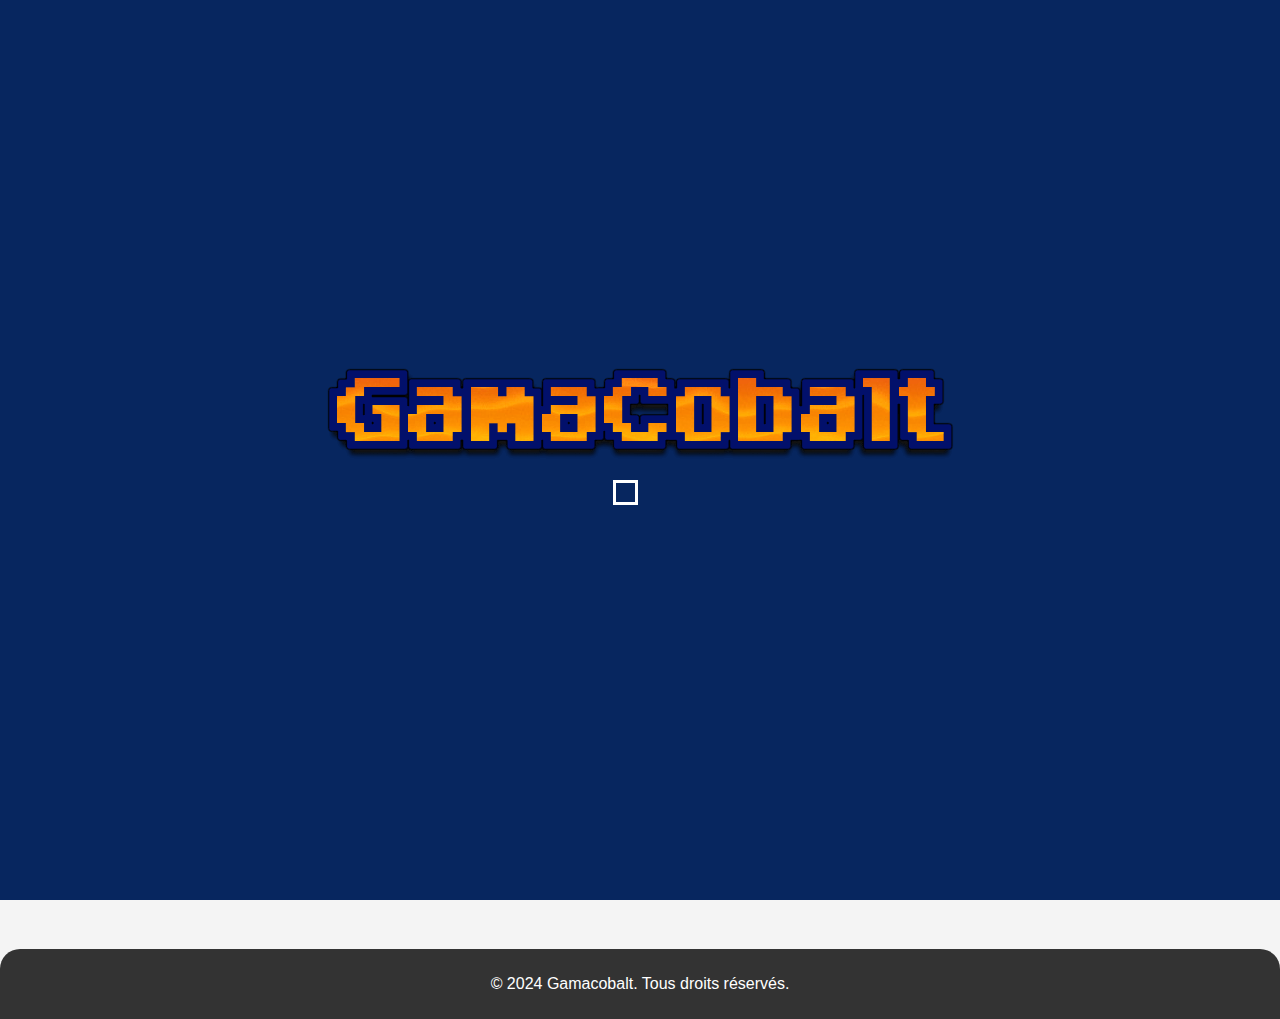
==== index.html @ 72487ec1 "a" ====
<!DOCTYPE html>
<html lang="fr">
<head>
    <meta charset="UTF-8">
    <meta name="viewport" content="width=device-width, initial-scale=1.0">
    <title>GamaCobalt</title>
    <link rel="icon" type="image/x-icon" href="Ressources/favicon.ico">
    <link rel="stylesheet" href="CSS/style.css">
    <script src="JS/script.js"></script>
    <script src="https://cdnjs.cloudflare.com/ajax/libs/gsap/3.12.2/gsap.min.js"></script>
</head>
<body class="fade-in-out">
    <!--LOADER-->
    <div class="preloader">
        <img src="Ressources/GamaCobalt.png">
        <span></br></span>
        <span class="loader"></span>
    </div>
    <header>
        <img src="Ressources/GamaCobalt.png">
    </header>
    <nav>
        <ul>
            <li><a href="index.html" class="active">Accueil</a></li>
            <li><a href="logiciels.html">Logiciels</a></li>
            <li><a href="jeux.html">Jeux</a></li>
        </ul>
        <ul2>
            <li><a href="test.thml">La GLDF</a></li>
        </ul2>
    </nav>
    <section class="hero">
        <h2>Bienvenue dans l'univers des gamers</h2>
        <p>Découvrez les créations, développement de logiciels et de jeux vidéos, par une petite communauté de personnes dans un lycée.</p>
    </section>
    <section class="actu">
        <article class="actu-card">
            <h3>L'actu</h3>
            <p>Ici les prochaines actu seront visibles</p>
        </article>

        <article class="actu-card">
            <h3>Les news</h3>
            <p>Ici les nouveautés du site seront visibles</p>
        </article>
    </section>

    <footer>
        <p>&copy; 2024 Gamacobalt. Tous droits réservés.</p>
    </footer>
    <script src="JS/script.js"></script>
</body>
</html>
---- CSS/style.css ----
/* Global Styles */
body {
    font-family: 'Roboto', sans-serif;
    margin: 0;
    padding: 0;
    background-color: #f4f4f4;
    color: #333;
    overflow-x: hidden;
}

header {
    background: url("../Ressources/picturewallpaper.png");
    color: white;
    text-align: center;
    padding: 2em 0;
    box-shadow: 0 4px 8px rgba(0, 0, 0, 0.1);
}

.hero {
    background-color: #f5f5f5;
    text-align: center;
    padding: 50px 0;
}

nav {
    background-color: #333;
    overflow: hidden;
    position: sticky;
    top: 0;
    z-index: 1;
    box-shadow: 0 2px 4px rgba(0, 0, 0, 0.1);
    border-radius: 0px 0px 20px 20px;
}

nav ul {
    list-style-type: none;
    padding: 0;
    margin: 0,01;
    display: flex;
    justify-content: center;
}

nav ul2 {
    list-style-type: none;
    padding: 0;
    margin: 0,01;
    display: flex;
    justify-content: end;
}

nav ul li {
    margin: 0 1em;
}

nav ul li a {
    display: block;
    color: white;
    text-align: center;
    padding: 14px 16px;
    text-decoration: none;
    border-radius: 5px;
    transition: background-color 0.3s, transform 0.3s;
}

nav ul li a:hover {
    background-color: #575757;
    transform: scale(1.1);
}

nav ul li a.active {
    background-color: #505050;
}

section {
    margin-bottom: 2em;
}

#contact-form button {
    align-self: flex-start;
}

/*DIFFERENT LIEN*/
.actu {
    display: flex;
    justify-content: space-around;
    flex-wrap: wrap; /* Ajouté pour permettre le wrapping */
    padding: 50px 0;
}

.actu-card {
    width: 700px;
    padding: 20px;
    border: 1px solid #ccc;
    text-align: center;
    margin: 1% 0;
    border-radius: 5px;
    box-sizing: border-box; /* Assure que le padding est inclus dans la largeur */
}

.actu-card img {
    max-width: 100%;
}

.games {
    display: flex;
    justify-content: space-around;
    flex-wrap: wrap; /* Permet le wrapping */
    padding: 50px 0;
}

.game-card {
    width: 300px;
    padding: 20px;
    border: 1px solid #ccc;
    text-align: center;
    margin: 1% 0;
    border-radius: 5px;
    box-sizing: border-box; /* Assure que le padding est inclus dans la largeur */
}

.game-card img {
    max-width: 100%;
}

/* Media query pour les écrans plus petits */
@media (max-width: 768px) { /* Vous pouvez ajuster cette valeur selon vos besoins */
    .actu-card {
        width: 100%; /* Les cartes prendront toute la largeur disponible */
        margin-bottom: 20px; /* Ajouter un espace entre les cartes */
    }
}

/* Media query pour les écrans plus petits */
@media (max-width: 768px) { /* Ajustez cette valeur selon vos besoins */
    .game-card {
        width: 100%; /* Les cartes prendront toute la largeur disponible */
        margin-bottom: 20px; /* Ajouter un espace entre les cartes */
    }
}

/*Download*/
.button {
    background-color: #0088f4;
    transition: all 0.5s;
    border: none;
    color: white;
    font-family: "Helvetica";
    border-radius: 5%;
    padding: 10px;
    margin: 10px;
    text-align: center;
    text-decoration: none;
    display: inline-block;
    font-size: 15px;
    cursor: pointer;
  }
  
  .button:hover {
    transform: scale(1.1);
    background-color: #0032d5;
  }

/*PIED DE PAGE*/
footer {
    background-color: #333;
    color: #fff;
    text-align: center;
    padding: 10px 0;
    bottom: 0;
    width: 100%;
    border-radius: 20px 20px 0px 0px;
}

/*CHARGEMENT*/

.preloader {
  position: fixed;
  top: 0;
  left: 0;
  width: 100%;
  height: 100%;
  background-color: #07265f;
  z-index: 2;
  display: flex;
  align-items: center;
  justify-content: center;
  flex-direction: column;
}

.preloader .loader {
  width: 55px;
  aspect-ratio: 1;
  --g1:conic-gradient(from  90deg at 3px  3px ,#0000 90deg,#fff 0);
  --g2:conic-gradient(from -90deg at 22px 22px,#0000 90deg,#fff 0);
  background:var(--g1),var(--g1),var(--g1), var(--g2),var(--g2),var(--g2);
  background-size: 25px 25px;
  background-repeat: no-repeat;
  animation: l7 1.5s infinite;
}

@keyframes l7 {
  0%   {background-position:0    0   ,0 100%,100% 100% }
  25%  {background-position:100% 0   ,0 100%,100% 100% }
  50%  {background-position:100% 0   ,0 0   ,100% 100% }
  75%  {background-position:100% 0   ,0 0   ,0    100% }
  100% {background-position:100% 100%,0 0   ,0    100% }
}

.fondu-out {
    opacity: 0;
    transition: opacity 0.4s ease-out;
}

/*TRANSITION PAGE*/

.fade-in-out {
  opacity: 0;
  transition: opacity 0.5s ease-in-out;
}

.fade-in-out.active {
  opacity: 1;
}
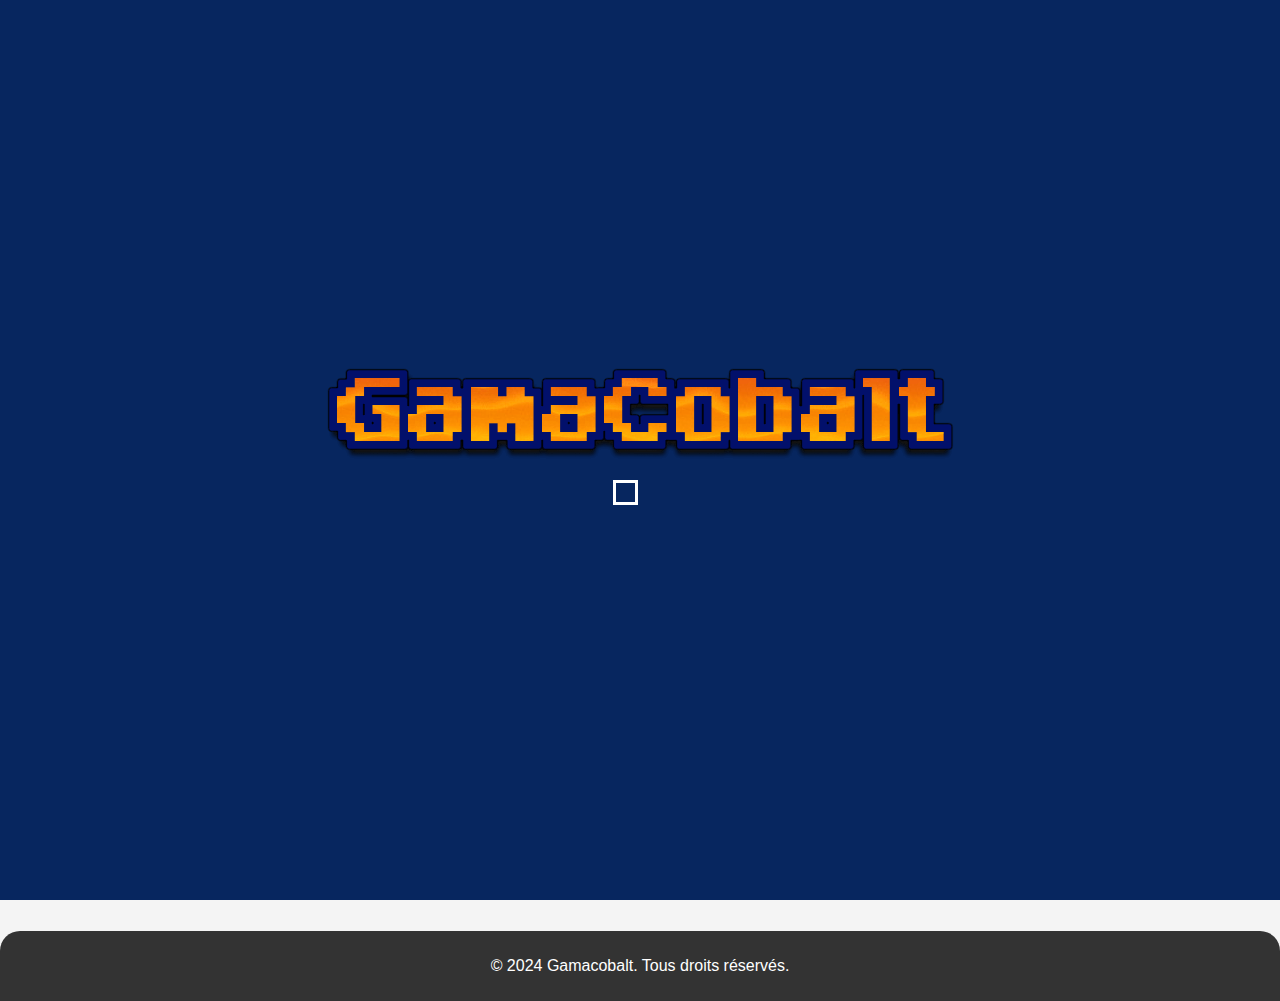
==== commit 72a60f5b: "a" ====
--- a/index.html
+++ b/index.html
@@ -24,10 +24,10 @@
             <li><a href="index.html" class="active">Accueil</a></li>
             <li><a href="logiciels.html">Logiciels</a></li>
             <li><a href="jeux.html">Jeux</a></li>
+            <ul>
+                <li><a href="test.thml">La GLDF</a></li>
+            </ul>
         </ul>
-        <ul2>
-            <li><a href="test.thml">La GLDF</a></li>
-        </ul2>
     </nav>
     <section class="hero">
         <h2>Bienvenue dans l'univers des gamers</h2>
--- a/CSS/style.css
+++ b/CSS/style.css
@@ -40,7 +40,7 @@
     justify-content: center;
 }
 
-nav ul2 {
+nav ul ul{
     list-style-type: none;
     padding: 0;
     margin: 0,01;
@@ -52,7 +52,21 @@
     margin: 0 1em;
 }
 
+nav ul ul li {
+    margin: 0 1em;
+}
+
 nav ul li a {
+    display: block;
+    color: white;
+    text-align: center;
+    padding: 14px 16px;
+    text-decoration: none;
+    border-radius: 5px;
+    transition: background-color 0.3s, transform 0.3s;
+}
+
+nav ul ul a {
     display: block;
     color: white;
     text-align: center;
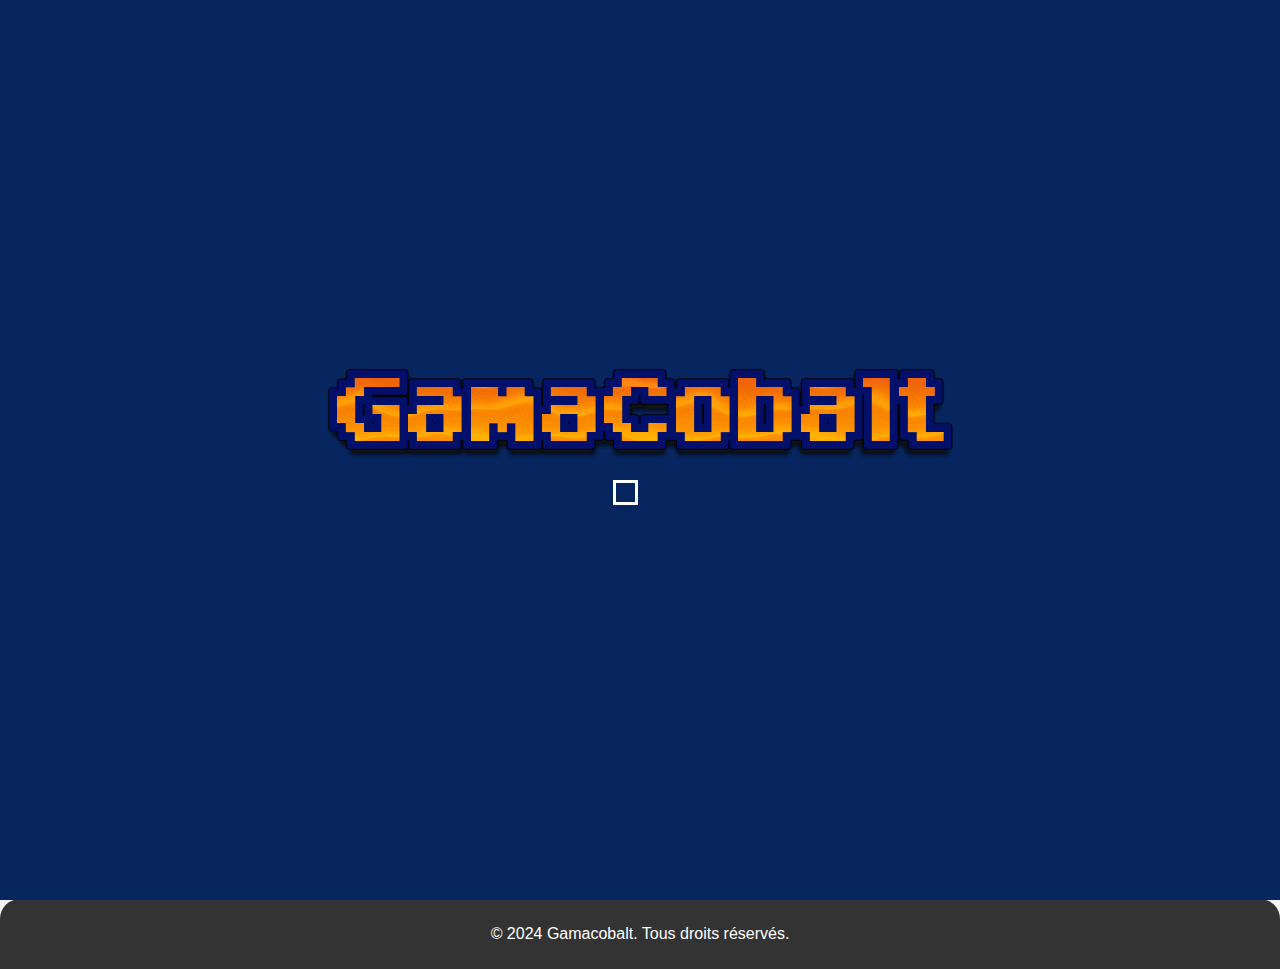
==== commit f69dc992: "a" ====
--- a/index.html
+++ b/index.html
@@ -24,9 +24,7 @@
             <li><a href="index.html" class="active">Accueil</a></li>
             <li><a href="logiciels.html">Logiciels</a></li>
             <li><a href="jeux.html">Jeux</a></li>
-            <ul>
-                <li><a href="test.thml">La GLDF</a></li>
-            </ul>
+            <li><a href="test.thml" class="separate">La GLDF</a></li>
         </ul>
     </nav>
     <section class="hero">
--- a/CSS/style.css
+++ b/CSS/style.css
@@ -35,24 +35,12 @@
 nav ul {
     list-style-type: none;
     padding: 0;
-    margin: 0,01;
+    margin: 0;
     display: flex;
     justify-content: center;
 }
 
-nav ul ul{
-    list-style-type: none;
-    padding: 0;
-    margin: 0,01;
-    display: flex;
-    justify-content: end;
-}
-
 nav ul li {
-    margin: 0 1em;
-}
-
-nav ul ul li {
     margin: 0 1em;
 }
 
@@ -66,16 +54,6 @@
     transition: background-color 0.3s, transform 0.3s;
 }
 
-nav ul ul a {
-    display: block;
-    color: white;
-    text-align: center;
-    padding: 14px 16px;
-    text-decoration: none;
-    border-radius: 5px;
-    transition: background-color 0.3s, transform 0.3s;
-}
-
 nav ul li a:hover {
     background-color: #575757;
     transform: scale(1.1);
@@ -83,6 +61,10 @@
 
 nav ul li a.active {
     background-color: #505050;
+}
+
+nav ul li.separate {
+    margin-left: auto;
 }
 
 section {
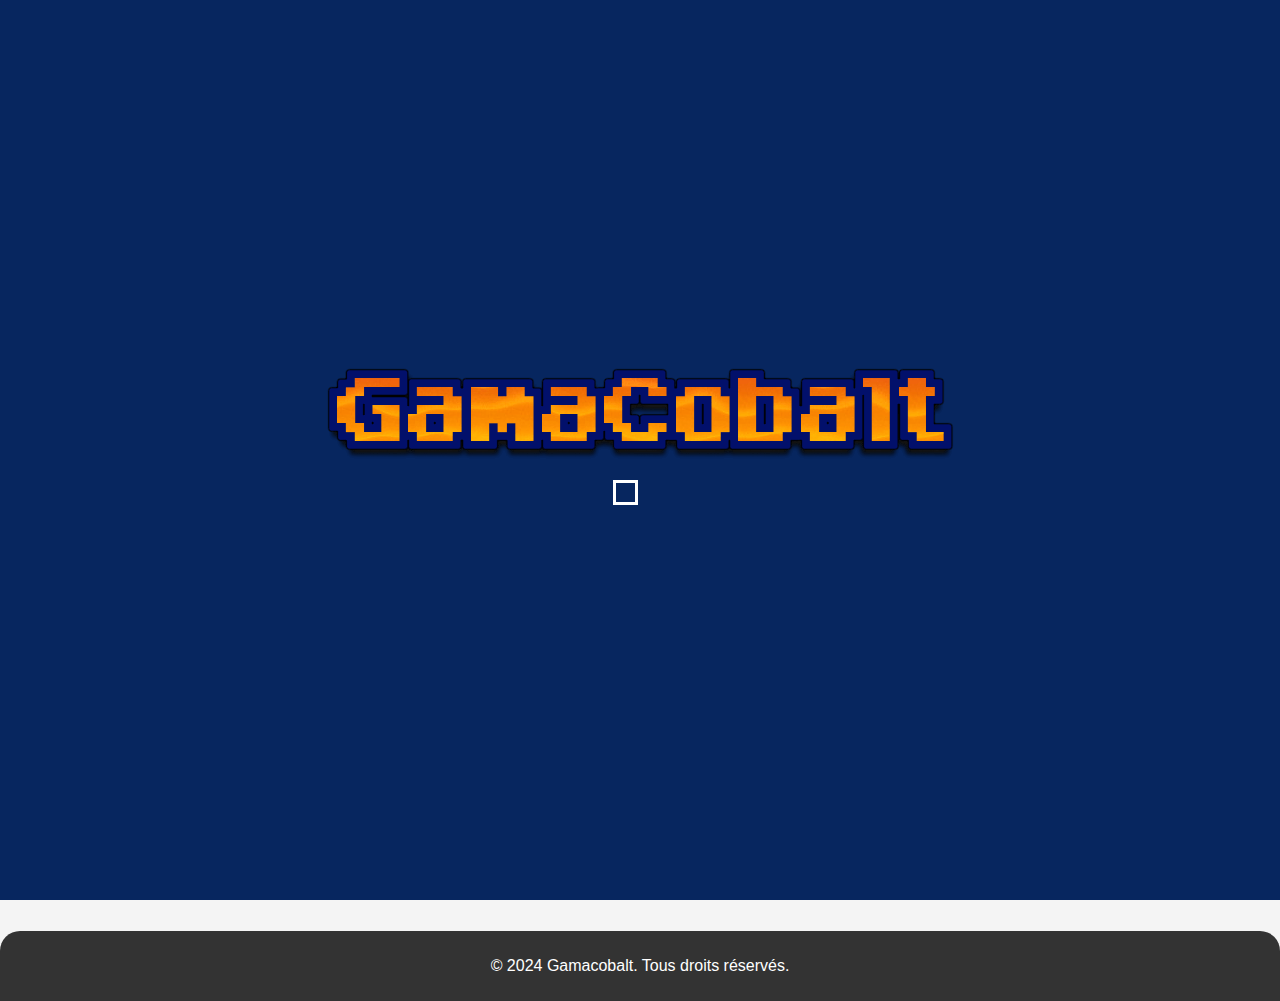
==== commit bc389ce9: "a" ====
--- a/index.html
+++ b/index.html
@@ -24,7 +24,9 @@
             <li><a href="index.html" class="active">Accueil</a></li>
             <li><a href="logiciels.html">Logiciels</a></li>
             <li><a href="jeux.html">Jeux</a></li>
-            <li><a href="test.thml" class="separate">La GLDF</a></li>
+            <ul>
+                <li><a href="test.thml" class="separate">La GLDF</a></li>
+            </ul>
         </ul>
     </nav>
     <section class="hero">
--- a/CSS/style.css
+++ b/CSS/style.css
@@ -35,9 +35,17 @@
 nav ul {
     list-style-type: none;
     padding: 0;
-    margin: 0;
+    margin: 0,01;
     display: flex;
     justify-content: center;
+}
+
+nav ul ul {
+    list-style-type: none;
+    padding: 0;
+    margin: 0,01;
+    display: flex;
+    justify-content: end;
 }
 
 nav ul li {
@@ -63,8 +71,8 @@
     background-color: #505050;
 }
 
-nav ul li.separate {
-    margin-left: auto;
+.separate {
+    justify-content: flex-end;
 }
 
 section {
